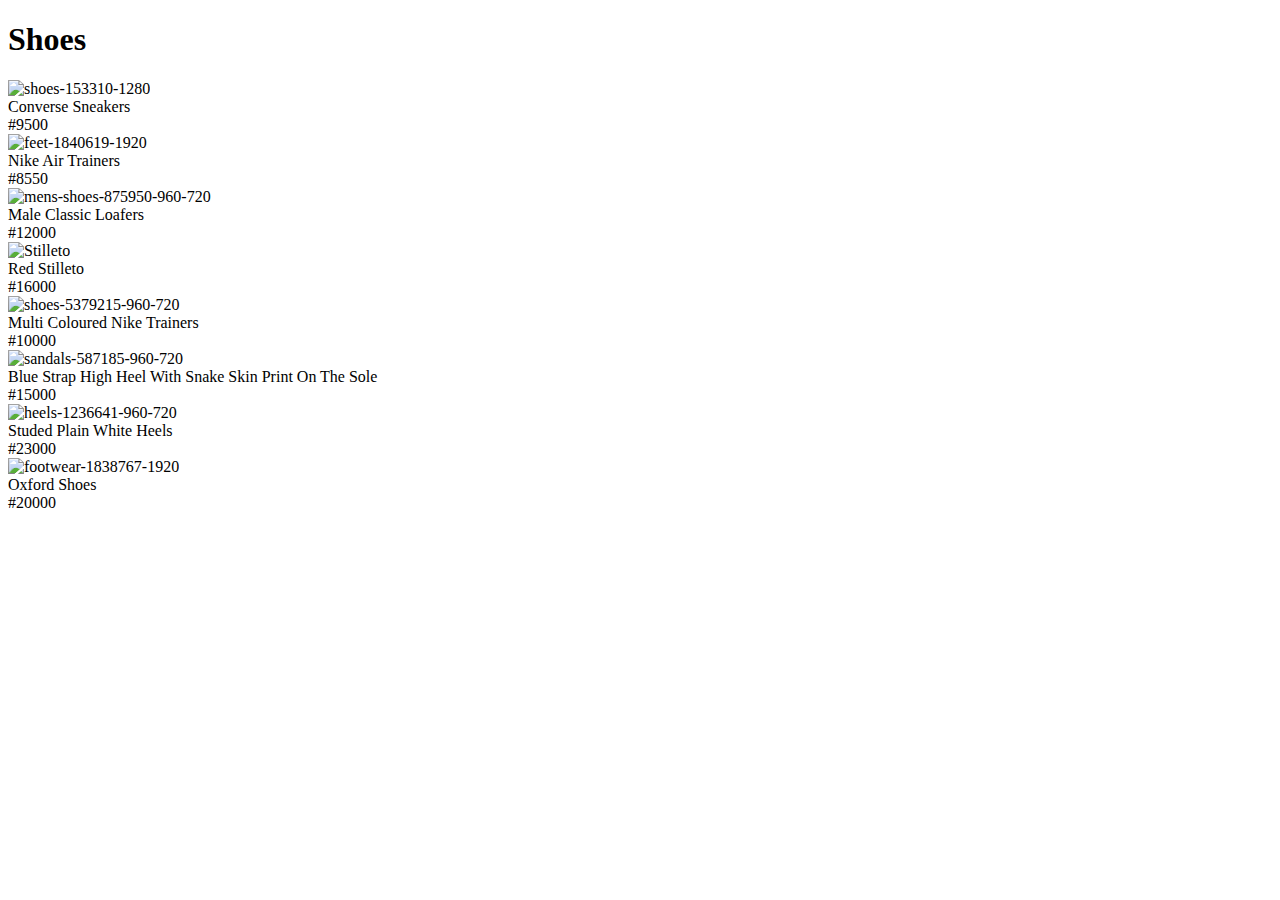
==== shoes.html @ 939fe6af "Add files via upload" ====
<!DOCTYPE html>
<html>
    <link rel="stylesheet" type="text/css" href="Shoes.css">
    <nav class="bottoms">
        <h1>Shoes</h1>
    </nav>
    <div class="big-box">
        <div class="small-box-1"><img src="https://i.ibb.co/KVtyL76/shoes-153310-1280.png" alt="shoes-153310-1280" style="width: 360px; height: 400px"></div>
        <div class="small-box-2">Converse Sneakers<br> #9500</div>
    </div>
    <div class="big-box">
        <div class="small-box-1"><img src="https://i.ibb.co/5v8GPnz/feet-1840619-1920.jpg" alt="feet-1840619-1920" style="width: 360px; height: 400px"></div>
        <div class="small-box-2">Nike Air Trainers<br> #8550</div>
    </div>    
    <div class="big-box">
        <div class="small-box-1"><img src="https://i.ibb.co/SBx9Q8Y/mens-shoes-875950-960-720.jpg" alt="mens-shoes-875950-960-720" style= "width: 360px; height: 400px"></div>
        <div class="small-box-2">Male Classic Loafers<br>#12000</div>
    </div>
    <div class="big-box">
        <div class="small-box-1"><img src="https://i.ibb.co/9vtKncG/Stilleto.jpg" alt="Stilleto" style= "width: 360px; height: 400px"></div>
        <div class="small-box-2">Red Stilleto<br>#16000</div>
    </div>
    <div class="big-box">
        <div class="small-box-1"><img src="https://i.ibb.co/1Z13xWk/shoes-5379215-960-720.jpg" alt="shoes-5379215-960-720" style= "width: 360px; height: 400px"></div>
        <div class="small-box-2">Multi Coloured Nike Trainers<br>#10000</div>
    </div>
    <div class="big-box">
        <div class="small-box-1"><img src="https://i.ibb.co/dQR29Kq/sandals-587185-960-720.jpg" alt="sandals-587185-960-720" style= "width: 360px; height: 400px"></div>
        <div class="small-box-2">Blue Strap High Heel With Snake Skin Print On The Sole<br>#15000</div>
    </div>
    <div class="big-box">
        <div class="small-box-1"><img src="https://i.ibb.co/VwQfPX3/heels-1236641-960-720.jpg" alt="heels-1236641-960-720" style= "width: 360px; height: 400px"></div>
        <div class="small-box-2">Studed Plain White Heels<br>#23000</div>
    </div>
    <div class="big-box">
        <div class="small-box-1"><img src="https://i.ibb.co/c3Wv1RK/footwear-1838767-1920.jpg" alt="footwear-1838767-1920" style= "width: 360px; height: 400px"></div>
        <div class="small-box-2">Oxford Shoes<br>#20000</div>
    </div>
</html>
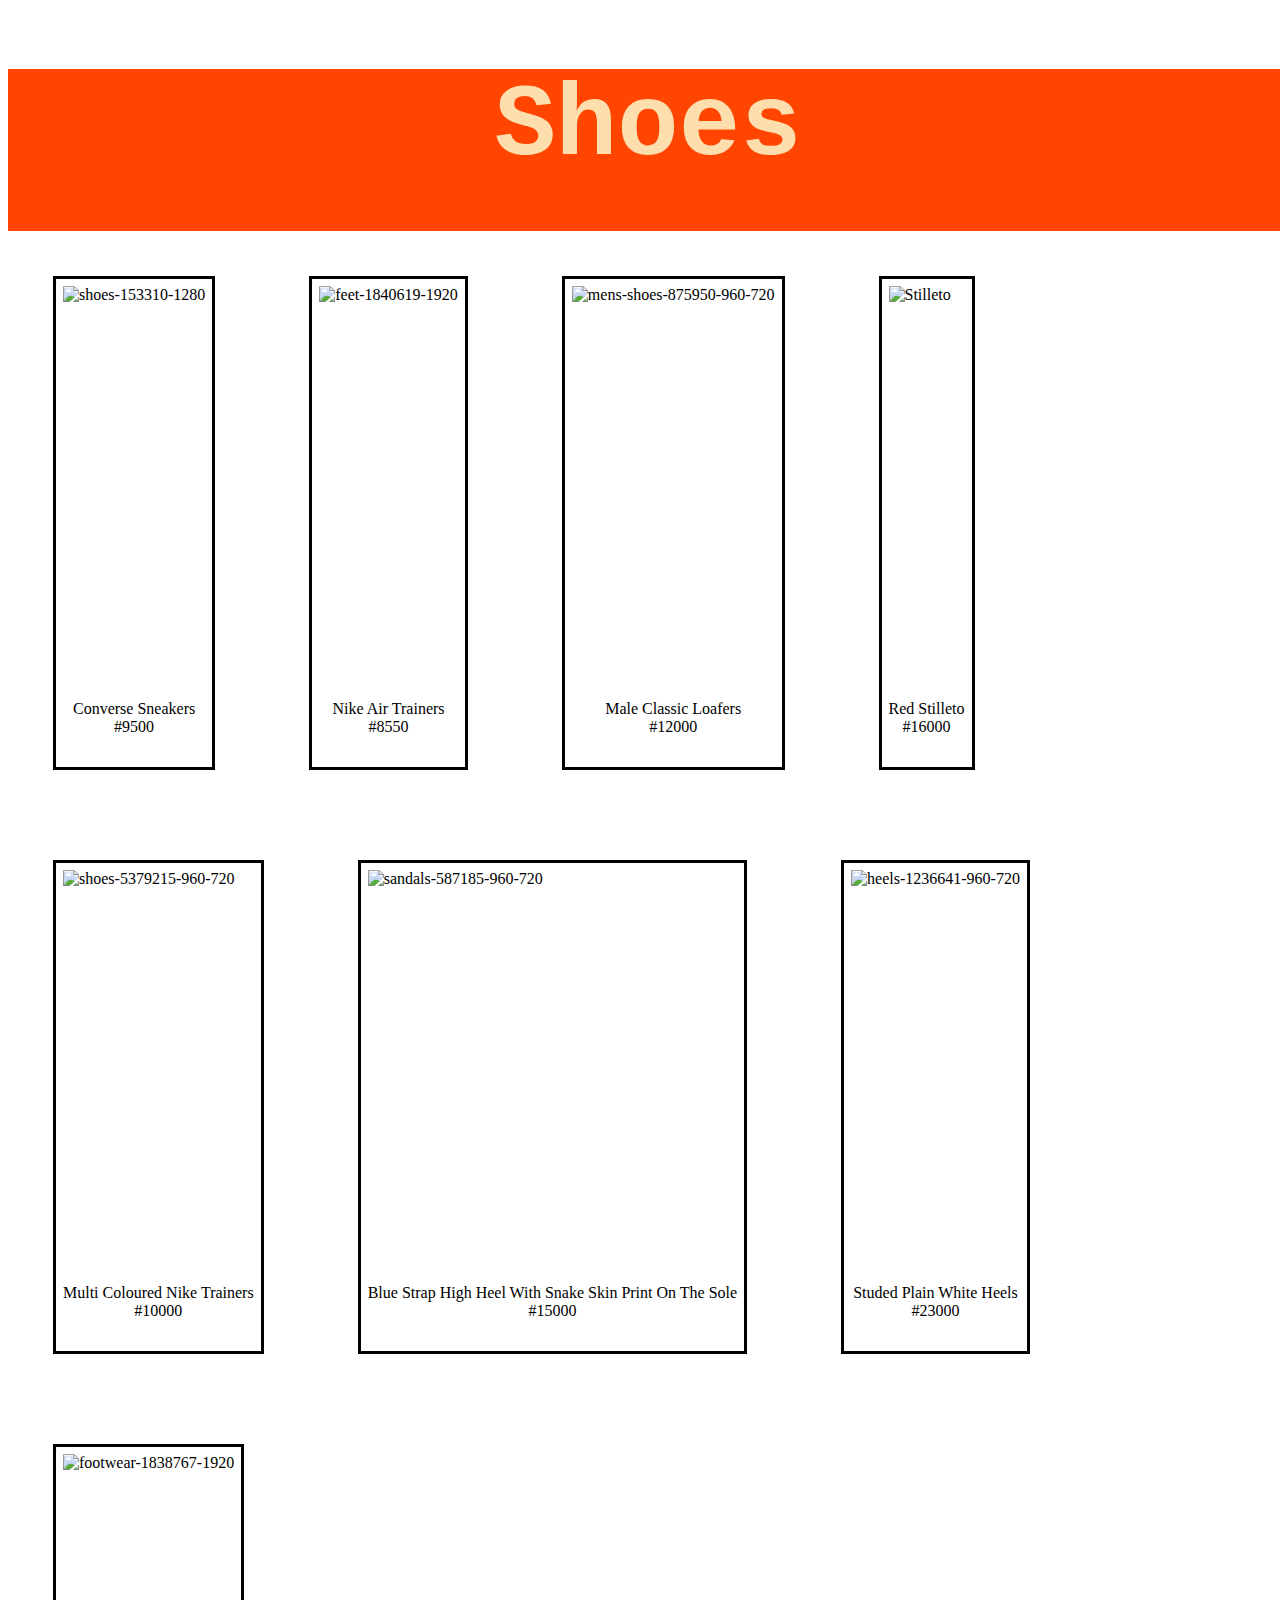
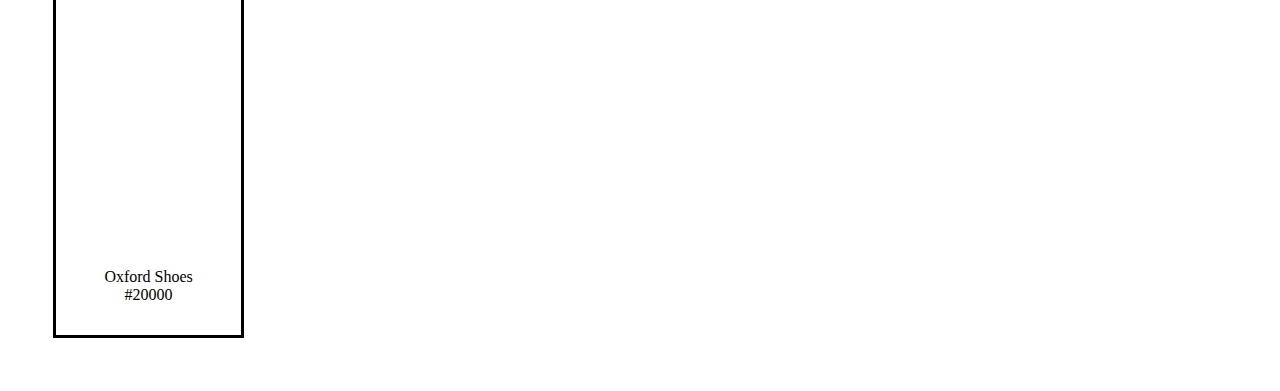
==== commit 1c983882: "Update shoes.html" ====
--- a/shoes.html
+++ b/shoes.html
@@ -1,6 +1,6 @@
 <!DOCTYPE html>
 <html>
-    <link rel="stylesheet" type="text/css" href="Shoes.css">
+    <link rel="stylesheet" type="text/css" href="shoes.css">
     <nav class="bottoms">
         <h1>Shoes</h1>
     </nav>
@@ -36,4 +36,4 @@
         <div class="small-box-1"><img src="https://i.ibb.co/c3Wv1RK/footwear-1838767-1920.jpg" alt="footwear-1838767-1920" style= "width: 360px; height: 400px"></div>
         <div class="small-box-2">Oxford Shoes<br>#20000</div>
     </div>
-</html>+</html>
--- a/shoes.css
+++ b/shoes.css
@@ -0,0 +1,30 @@
+.bottoms {
+    font-family: Courier;
+    background-color: orangered;
+    color: navajowhite;
+    width: 100vw;
+    height: 18vh;
+    font-size: 4vw;
+    text-align: center;
+    display: block;
+    margin-top: 7vh;
+}
+.big-box {
+    align-content: center;
+    display: inline-block;
+    border: solid black;
+    height: fit-content;
+    width: fit-content;
+    margin: 5vh;
+    align-items: center;
+}
+.small-box-1 {
+    height: 400px;
+    width: auto;
+    padding: 7px;
+}
+.small-box-2 {
+    height: 60px;
+    text-align: center;
+    padding: 7px;
+}